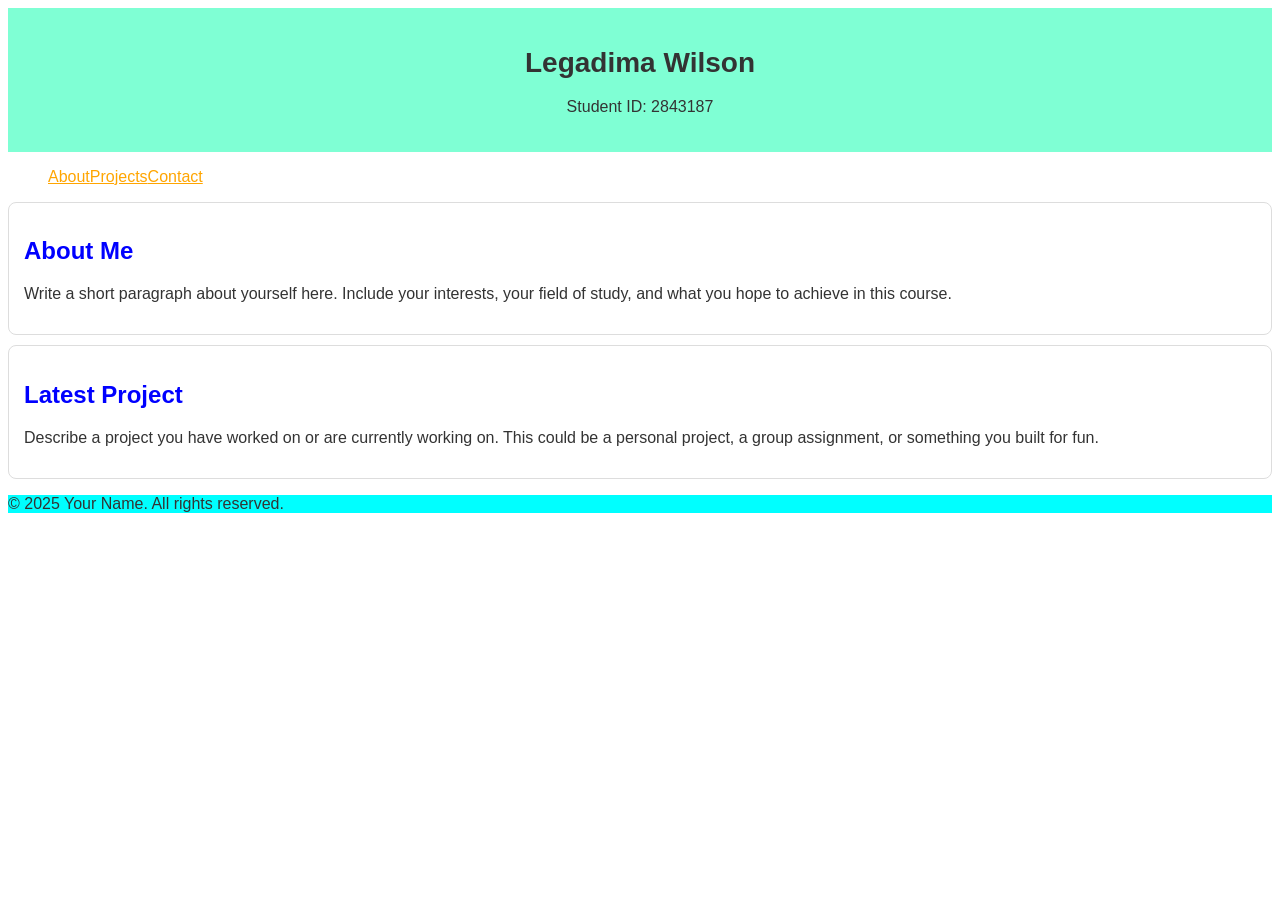
==== index.html @ 3a08b106 "Update and rename 2843187-lab2.html to index.html" ====
<!DOCTYPE html>
<html lang="en">
<head>
    <meta charset="UTF-8">
    <meta name="viewport" content="width=device-width, initial-scale=1.0">
    <title>My Portfolio</title>
    <style>
        /* YOUR CSS GOES HERE */
        body{
            color: #333;
            font-family: Arial, Helvetica, sans-serif;
        }
        #main-header{
            background-color: aquamarine;
            text-align: center;
            padding: 20px;
        }
        h1{
            font-size: 28px;
        }
        h2{
            color: blue;
        }
        nav ul{
            display: flex;
            list-style: none;
        }
        .card{
            margin: 10px 0;
            padding: 15px;
            border-radius: 8px;
            border: 1px solid #ddd;
        }
        a{
            color: orange;
        }
        footer{
            background-color: aqua;
        }




    </style>
</head>
<body>
    <header id="main-header">
        <h1>Legadima Wilson</h1>
        <p>Student ID: 2843187</p>
    </header>

    <nav>
        <ul>
            <li><a href="#about">About</a></li>
            <li><a href="#projects">Projects</a></li>
            <li><a href="#contact">Contact</a></li>
        </ul>
    </nav>

    <main>
        <section class="card" id="about">
            <h2>About Me</h2>
            <p>Write a short paragraph about yourself here. Include your interests, your field of study, and what you hope to achieve in this course.</p>
        </section>

        <article class="card" id="projects">
            <h2>Latest Project</h2>
            <p>Describe a project you have worked on or are currently working on. This could be a personal project, a group assignment, or something you built for fun.</p>
        </article>
    </main>

    <footer>
        <p>&copy; 2025 Your Name. All rights reserved.</p>
    </footer>
</body>
</html>
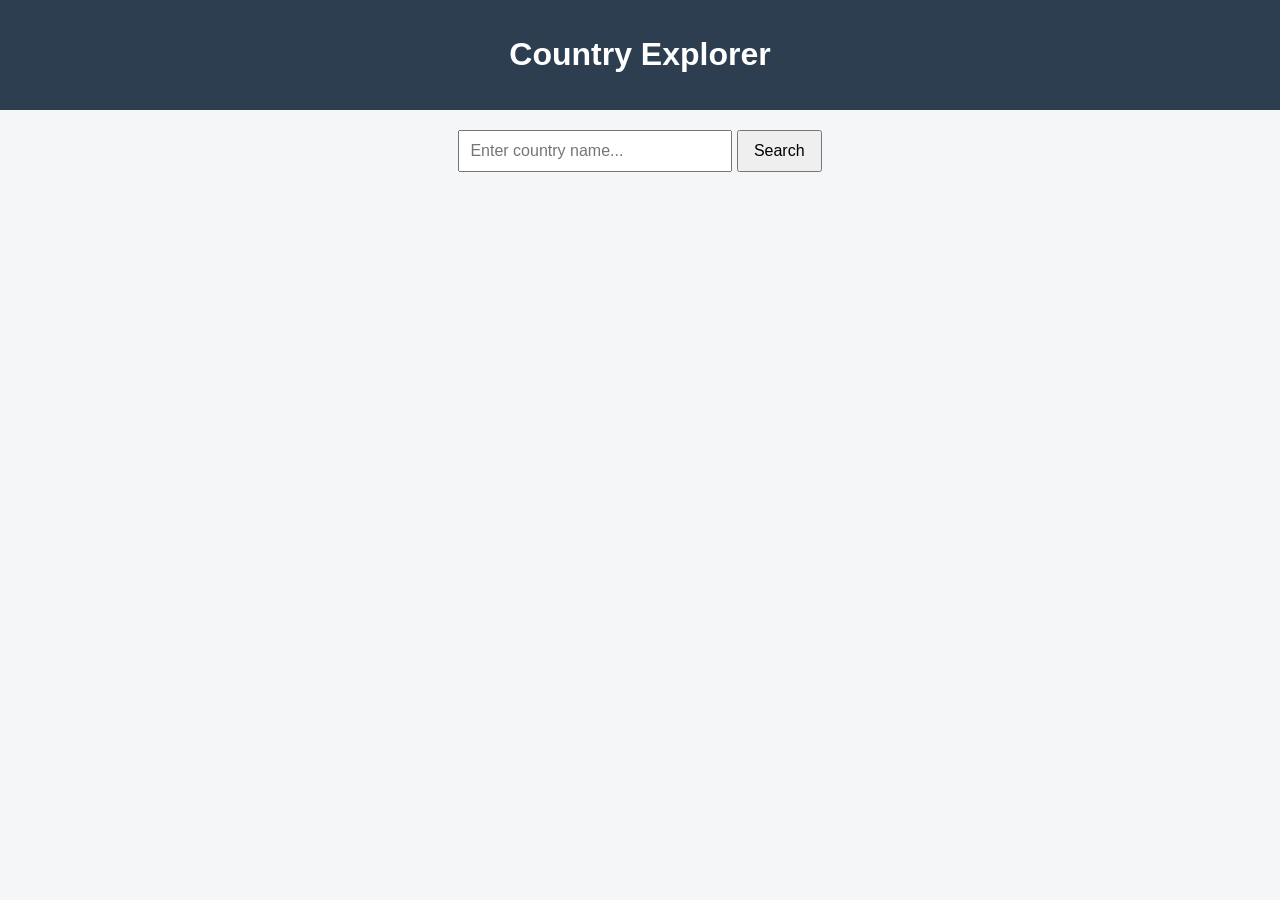
==== commit 49fc0857: "Add files via upload" ====
--- a/index.html
+++ b/index.html
@@ -3,74 +3,29 @@
 <head>
     <meta charset="UTF-8">
     <meta name="viewport" content="width=device-width, initial-scale=1.0">
-    <title>My Portfolio</title>
-    <style>
-        /* YOUR CSS GOES HERE */
-        body{
-            color: #333;
-            font-family: Arial, Helvetica, sans-serif;
-        }
-        #main-header{
-            background-color: aquamarine;
-            text-align: center;
-            padding: 20px;
-        }
-        h1{
-            font-size: 28px;
-        }
-        h2{
-            color: blue;
-        }
-        nav ul{
-            display: flex;
-            list-style: none;
-        }
-        .card{
-            margin: 10px 0;
-            padding: 15px;
-            border-radius: 8px;
-            border: 1px solid #ddd;
-        }
-        a{
-            color: orange;
-        }
-        footer{
-            background-color: aqua;
-        }
-
-
-
-
-    </style>
+    <title>Country Explorer</title>
+    <link rel="stylesheet" href="styles.css">
 </head>
 <body>
-    <header id="main-header">
-        <h1>Legadima Wilson</h1>
-        <p>Student ID: 2843187</p>
+    <header>
+        <h1>Country Explorer</h1>
     </header>
 
-    <nav>
-        <ul>
-            <li><a href="#about">About</a></li>
-            <li><a href="#projects">Projects</a></li>
-            <li><a href="#contact">Contact</a></li>
-        </ul>
-    </nav>
+    <main>
+        <div class="search-container">
+            <input type="text" id="country-input" placeholder="Enter country name...">
+            <button id="search-btn">Search</button>
+        </div>
 
-    <main>
-        <section class="card" id="about">
-            <h2>About Me</h2>
-            <p>Write a short paragraph about yourself here. Include your interests, your field of study, and what you hope to achieve in this course.</p>
-        </section>
+        <div id="loading-spinner" class="spinner hidden"></div>
 
-        <article class="card" id="projects">
-            <h2>Latest Project</h2>
-            <p>Describe a project you have worked on or are currently working on. This could be a personal project, a group assignment, or something you built for fun.</p>
-        </article>
+        <section id="country-info" class="country-card hidden"></section>
+
+        <section id="bordering-countries" class="border-grid hidden"></section>
+
+        <div id="error-message" class="error hidden"></div>
     </main>
 
-    <footer>
-        <p>&copy; 2025 Your Name. All rights reserved.</p>
-    </footer>
+    <script src="script.js"></script>
 </body>
-</html>
+</html>
--- a/styles.css
+++ b/styles.css
@@ -0,0 +1,92 @@
+body {
+    font-family: Arial, sans-serif;
+    background: #f4f6f8;
+    margin: 0;
+    padding: 0;
+}
+
+header {
+    background: #2c3e50;
+    color: white;
+    padding: 15px;
+    text-align: center;
+}
+
+.search-container {
+    text-align: center;
+    margin: 20px;
+}
+
+input {
+    padding: 10px;
+    width: 250px;
+    font-size: 16px;
+}
+
+button {
+    padding: 10px 15px;
+    font-size: 16px;
+    cursor: pointer;
+}
+
+.spinner {
+    width: 50px;
+    height: 50px;
+    border: 6px solid #ddd;
+    border-top: 6px solid #3498db;
+    border-radius: 50%;
+    margin: 20px auto;
+    animation: spin 1s linear infinite;
+}
+
+@keyframes spin {
+    0% { transform: rotate(0deg); }
+    100% { transform: rotate(360deg); }
+}
+
+.country-card {
+    background: white;
+    padding: 20px;
+    margin: 20px auto;
+    width: 80%;
+    max-width: 600px;
+    border-radius: 8px;
+    box-shadow: 0 2px 10px rgba(0,0,0,0.1);
+    text-align: center;
+}
+
+.country-card img {
+    width: 120px;
+    margin-top: 10px;
+}
+
+.border-grid {
+    display: grid;
+    grid-template-columns: repeat(auto-fit, minmax(120px, 1fr));
+    gap: 10px;
+    width: 80%;
+    margin: auto;
+}
+
+.border-country {
+    background: white;
+    padding: 10px;
+    text-align: center;
+    border-radius: 6px;
+    box-shadow: 0 1px 5px rgba(0,0,0,0.1);
+}
+
+.border-country img {
+    width: 50px;
+}
+
+.error {
+    color: red;
+    text-align: center;
+    font-weight: bold;
+    margin: 20px;
+}
+
+.hidden {
+    display: none;
+}
